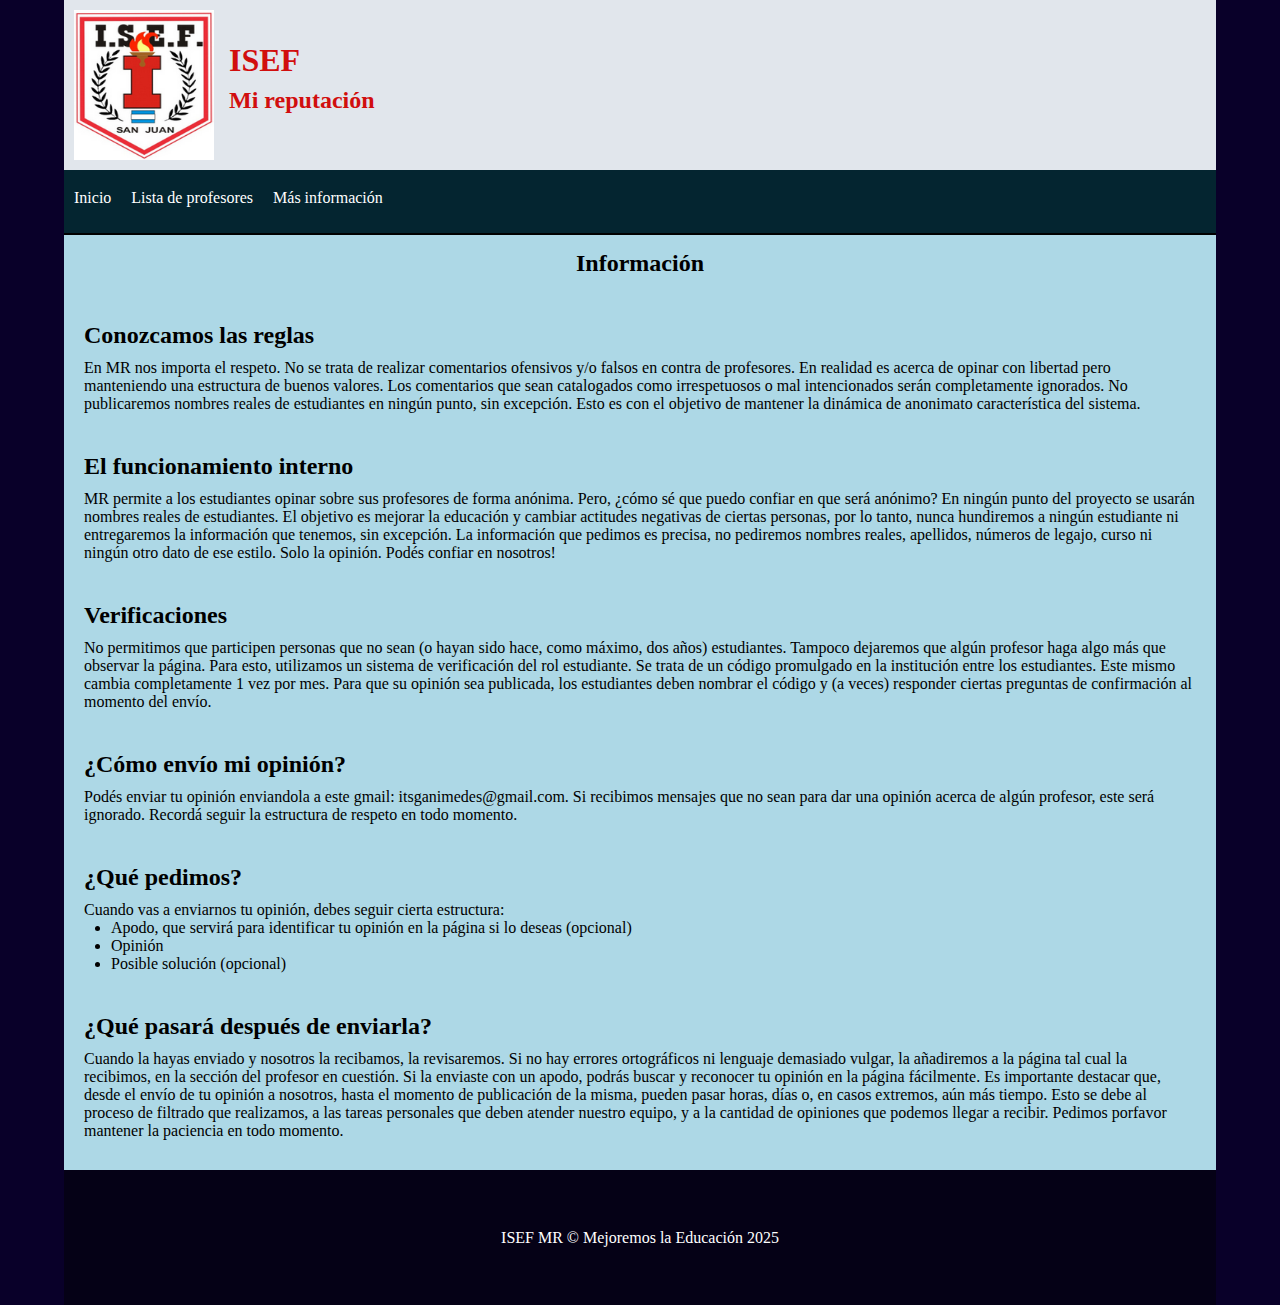
==== informacion.html @ 9a68ae84 "added new information" ====
<!DOCTYPE html>
<html lang="en">
<head>
    <meta charset="UTF-8">
    <meta name="viewport" content="width=device-width, initial-scale=1.0">
    <title>ISEF-MR</title>
    <link rel="stylesheet" href="styles.css">
</head>

<body>
    <div id="container">

        <header>
            <img src="img/ISEF.png">
            <div>
                <h1>ISEF</h1>
                <h2>Mi reputación</h2>
            </div>
        </header>

        <div class="clearfix"> </div>

        <nav>
            <ul>
                <li>
                    <a href="index.html">
                        Inicio
                    </a>
                </li>
                <li>
                    <a href="profesores.html">
                        Lista de profesores
                    </a>
                </li>
                <li>
                    <a href="informacion.html">
                        Más información
                    </a>
                </li>
            </ul>
        </nav>
        
        <div class="clearfix"> </div>

        <section id="content">
            <h2 id="tit-content">Información</h2>
            <article class="article">
                <h2>Conozcamos las reglas</h2>
                <p>En MR nos importa el respeto. No se trata de realizar comentarios ofensivos y/o falsos en contra de profesores. En realidad es acerca de opinar con libertad pero manteniendo una estructura de buenos valores. Los comentarios que sean catalogados como irrespetuosos o mal intencionados serán completamente ignorados. No publicaremos nombres reales de estudiantes en ningún punto, sin excepción. Esto es con el objetivo de mantener la dinámica de anonimato característica del sistema. 
                </p>
            </article>
            <article class="article">
                <h2>El funcionamiento interno</h2>
                <p>MR permite a los estudiantes opinar sobre sus profesores de forma anónima. Pero, ¿cómo sé que puedo confiar en que será anónimo? En ningún punto del proyecto se usarán nombres reales de estudiantes. El objetivo es mejorar la educación y cambiar actitudes negativas de ciertas personas, por lo tanto, nunca hundiremos a ningún estudiante ni entregaremos la información que tenemos, sin excepción. La información que pedimos es precisa, no pediremos nombres reales, apellidos, números de legajo, curso ni ningún otro dato de ese estilo. Solo la opinión. Podés confiar en nosotros!
                </p>
            </article>
            <article class="article">
                <h2>Verificaciones</h2>
                <p>No permitimos que participen personas que no sean (o hayan sido hace, como máximo, dos años) estudiantes. Tampoco dejaremos que algún profesor haga algo más que observar la página. Para esto, utilizamos un sistema de verificación del rol estudiante. Se trata de un código promulgado en la institución entre los estudiantes. Este mismo cambia completamente 1 vez por mes. Para que su opinión sea publicada, los estudiantes deben nombrar el código y (a veces) responder ciertas preguntas de confirmación al momento del envío. 
                </p>
            </article>
            <article class="article">
                <h2>¿Cómo envío mi opinión?</h2>
                <p>Podés enviar tu opinión enviandola a este gmail: itsganimedes@gmail.com. 
                    Si recibimos mensajes que no sean para dar una opinión acerca de algún profesor, este será ignorado. Recordá seguir la estructura de respeto en todo momento. 
                </p>
            </article>
            <article class="article">
                <h2>¿Qué pedimos?</h2>
                <p>Cuando vas a enviarnos tu opinión, debes seguir cierta estructura:  
                </p>
                <ul>
                    <li>Apodo, que servirá para identificar tu opinión en la página si lo deseas (opcional)</li>
                    <li>Opinión</li>
                    <li>Posible solución (opcional)</li>
                </ul>
            </article>
            <article class="article">
                <h2>¿Qué pasará después de enviarla?</h2>
                <p>Cuando la hayas enviado y nosotros la recibamos, la revisaremos. Si no hay errores ortográficos ni lenguaje demasiado vulgar, la añadiremos a la página tal cual la recibimos, en la sección del profesor en cuestión. Si la enviaste con un apodo, podrás buscar y reconocer tu opinión en la página fácilmente. Es importante destacar que, desde el envío de tu opinión a nosotros, hasta el momento de publicación de la misma, pueden pasar horas, días o, en casos extremos, aún más tiempo. Esto se debe al proceso de filtrado que realizamos, a las tareas personales que deben atender nuestro equipo, y a la cantidad de opiniones que podemos llegar a recibir. Pedimos porfavor mantener la paciencia en todo momento. 
                </p>
            </article>
        </section>

        <footer>
            ISEF MR &copy; Mejoremos la Educación 2025
        </footer>
        
    </div>
</body>
</html>
---- styles.css ----
* {
    margin: 0px;
    padding: 0px;
}

body {
    background: rgb(9, 0, 41);
    font-family: Georgia, 'Times New Roman', Times, serif;
    color: white;
}

#container {
    width: 90%;
    margin: 0% auto;
}
#container2 {
    width: 90%;
    margin: 0% auto;
}

header {
    background: rgb(225, 230, 236);
    width: 100%;
    max-width: 100%;
    box-sizing: border-box;
    height: 100%;
    text-align: left;
    line-height: 40px;
    color: rgb(209, 14, 14);
    justify-content: start;
    display: flex;
    padding: 10px;
    
}

header div{
    display: flex;
    align-items: flex-start;
    text-align: left;
    flex-direction: column;
    margin-top: 30px;
}

header img{
    width: 140px;
    height: 150px;
    margin-right: 15px;
}

nav {
    background: rgb(4, 37, 48);
    min-height: 7vb;
    line-height: 4vb;
    border-bottom: 2px solid black;
}

nav ul{
    display: flex;
    flex-direction: row;
    flex-wrap: wrap;
}

nav ul li {
    list-style: none;
    margin: 10px;
}

nav a{
    color: white;
    text-decoration: none;
}
nav a:visited{
    color:white;
}
nav a:hover{
    color:red;
}

.clearfix {
    clear: both;
}

#content {
    float: left;
    width: calc(100% - 20px);
    background: lightblue;
    min-height: 500px;
    padding: 10px;
}

.mail-text{
    color:black;
    text-align: center;
}

.mail-text span{
    color:red;
}

.article {
    margin-top: 20px;
    margin-bottom: 20px;
    padding-left: 10px;
    padding-right: 10px;
    padding-top: 20px;
    color:black;
}

.article p {
    margin-top: 10px;
}


.article ul li{
    margin-left: 3vb;
}

#tit-content{
    color:black;
    padding: 5px;
    text-align: center;
}

.profesores-section{
    display: flex;
    flex-direction: column;
}

.profesor{
    color:white;
    margin: 1% 1% 0% 0%;
    box-sizing: border-box;
    padding: 10px;
    display: flex;
    align-items: flex-start;
    border: 2px solid white;
    width: 100%;
    border-radius: 8px;
    overflow: hidden;
}

.profesor h2{
    margin-right: 2vb;
    width: 20%;
    max-width: 20%;
    /*word-wrap: break-word;
    white-space: nowrap; 
    overflow: hidden; 
    text-overflow: ellipsis; 
    margin: 0;
    padding-right: 10px; 
    flex-shrink: 0;*/
}

.profesor-text{
    width: 100%;
    height: 100%;
    margin-left: 2vb;
}

.h2-p-profesor{
    display: flex;
    flex-direction: column;
    padding-left: 1vb;
    border-left: 0.5vb solid white;
}

.positivas{
    color: rgb(0, 138, 0);
}

.negativas{
    color: rgb(255, 0, 0);
}

footer {
    background: rgb(5, 1, 22);
    text-align: center;
    height: 3%;
    line-height: 15vh;
}
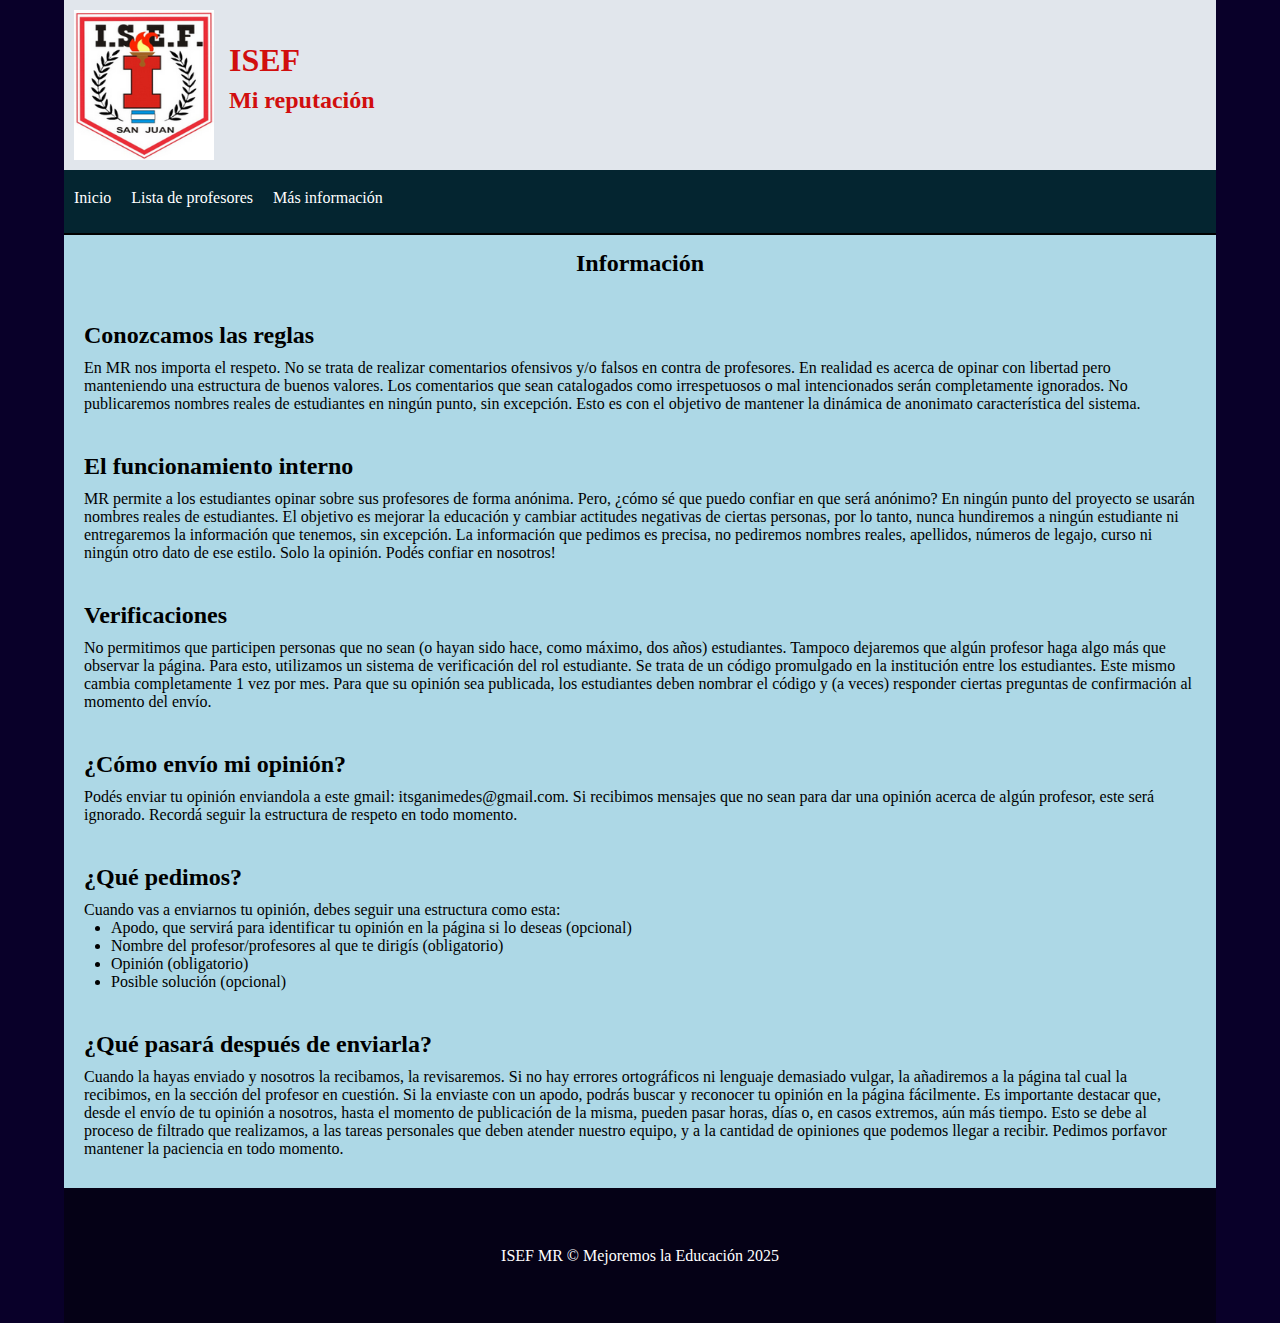
==== commit bb9c841b: "added info" ====
--- a/informacion.html
+++ b/informacion.html
@@ -67,11 +67,12 @@
             </article>
             <article class="article">
                 <h2>¿Qué pedimos?</h2>
-                <p>Cuando vas a enviarnos tu opinión, debes seguir cierta estructura:  
+                <p>Cuando vas a enviarnos tu opinión, debes seguir una estructura como esta:  
                 </p>
                 <ul>
                     <li>Apodo, que servirá para identificar tu opinión en la página si lo deseas (opcional)</li>
-                    <li>Opinión</li>
+                    <li>Nombre del profesor/profesores al que te dirigís (obligatorio)</li>
+                    <li>Opinión (obligatorio)</li>
                     <li>Posible solución (opcional)</li>
                 </ul>
             </article>
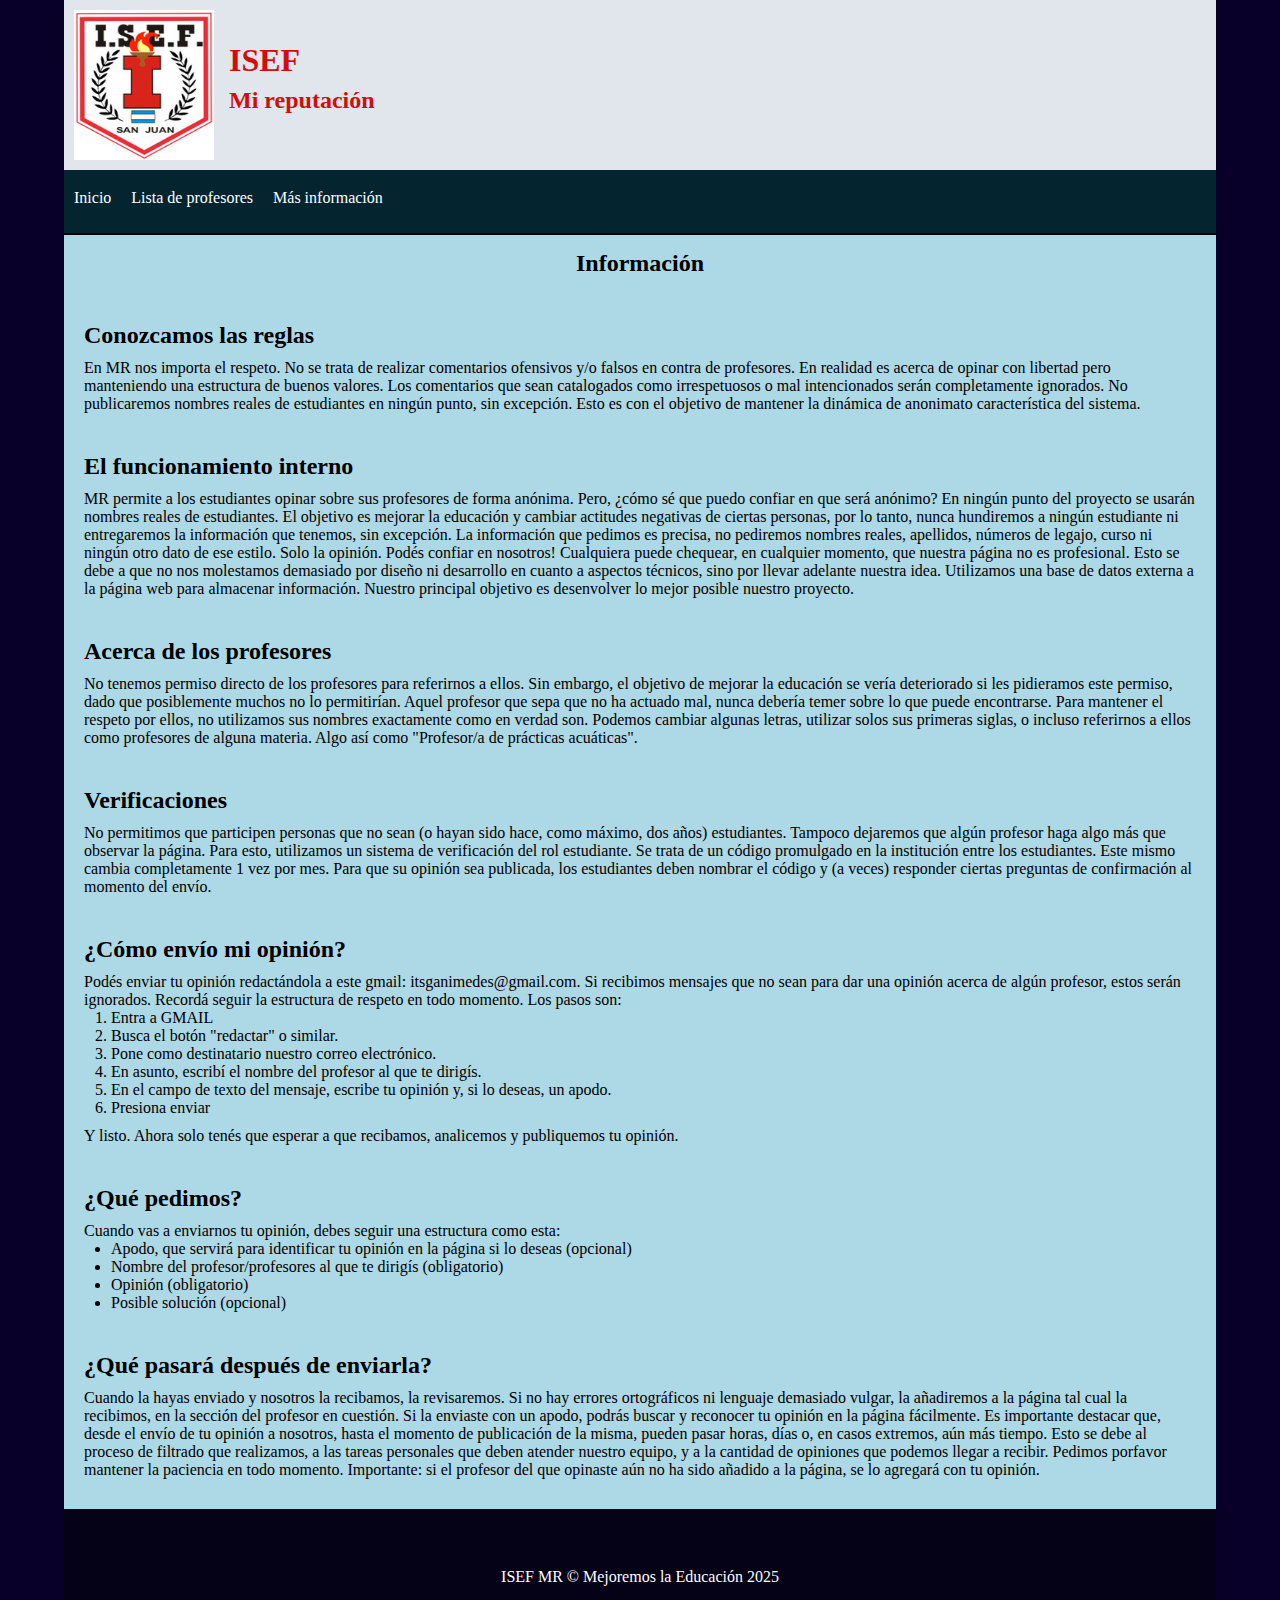
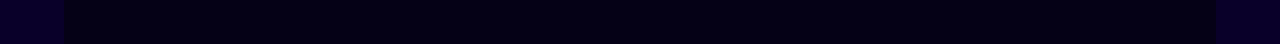
==== commit 47f5a8fd: "a" ====
--- a/informacion.html
+++ b/informacion.html
@@ -52,6 +52,12 @@
             <article class="article">
                 <h2>El funcionamiento interno</h2>
                 <p>MR permite a los estudiantes opinar sobre sus profesores de forma anónima. Pero, ¿cómo sé que puedo confiar en que será anónimo? En ningún punto del proyecto se usarán nombres reales de estudiantes. El objetivo es mejorar la educación y cambiar actitudes negativas de ciertas personas, por lo tanto, nunca hundiremos a ningún estudiante ni entregaremos la información que tenemos, sin excepción. La información que pedimos es precisa, no pediremos nombres reales, apellidos, números de legajo, curso ni ningún otro dato de ese estilo. Solo la opinión. Podés confiar en nosotros!
+                Cualquiera puede chequear, en cualquier momento, que nuestra página no es profesional. Esto se debe a que no nos molestamos demasiado por diseño ni desarrollo en cuanto a aspectos técnicos, sino por llevar adelante nuestra idea. Utilizamos una base de datos externa a la página web para almacenar información. Nuestro principal objetivo es desenvolver lo mejor posible nuestro proyecto. 
+                </p>
+            </article>
+            <article class="article">
+                <h2>Acerca de los profesores</h2>
+                <p>No tenemos permiso directo de los profesores para referirnos a ellos. Sin embargo, el objetivo de mejorar la educación se vería deteriorado si les pidieramos este permiso, dado que posiblemente muchos no lo permitirían. Aquel profesor que sepa que no ha actuado mal, nunca debería temer sobre lo que puede encontrarse. Para mantener el respeto por ellos, no utilizamos sus nombres exactamente como en verdad son. Podemos cambiar algunas letras, utilizar solos sus primeras siglas, o incluso referirnos a ellos como profesores de alguna materia. Algo así como "Profesor/a de prácticas acuáticas". 
                 </p>
             </article>
             <article class="article">
@@ -61,9 +67,18 @@
             </article>
             <article class="article">
                 <h2>¿Cómo envío mi opinión?</h2>
-                <p>Podés enviar tu opinión enviandola a este gmail: itsganimedes@gmail.com. 
-                    Si recibimos mensajes que no sean para dar una opinión acerca de algún profesor, este será ignorado. Recordá seguir la estructura de respeto en todo momento. 
+                <p>Podés enviar tu opinión redactándola a este gmail: itsganimedes@gmail.com. 
+                    Si recibimos mensajes que no sean para dar una opinión acerca de algún profesor, estos serán ignorados. Recordá seguir la estructura de respeto en todo momento. Los pasos son: 
                 </p>
+                <ol>
+                    <li>Entra a GMAIL</li>
+                    <li>Busca el botón "redactar" o similar.</li>
+                    <li>Pone como destinatario nuestro correo electrónico.</li>
+                    <li>En asunto, escribí el nombre del profesor al que te dirigís.</li>
+                    <li>En el campo de texto del mensaje, escribe tu opinión y, si lo deseas, un apodo.</li>
+                    <li>Presiona enviar</li>
+                </ol>
+                <p>Y listo. Ahora solo tenés que esperar a que recibamos, analicemos y publiquemos tu opinión.</p>
             </article>
             <article class="article">
                 <h2>¿Qué pedimos?</h2>
@@ -78,7 +93,7 @@
             </article>
             <article class="article">
                 <h2>¿Qué pasará después de enviarla?</h2>
-                <p>Cuando la hayas enviado y nosotros la recibamos, la revisaremos. Si no hay errores ortográficos ni lenguaje demasiado vulgar, la añadiremos a la página tal cual la recibimos, en la sección del profesor en cuestión. Si la enviaste con un apodo, podrás buscar y reconocer tu opinión en la página fácilmente. Es importante destacar que, desde el envío de tu opinión a nosotros, hasta el momento de publicación de la misma, pueden pasar horas, días o, en casos extremos, aún más tiempo. Esto se debe al proceso de filtrado que realizamos, a las tareas personales que deben atender nuestro equipo, y a la cantidad de opiniones que podemos llegar a recibir. Pedimos porfavor mantener la paciencia en todo momento. 
+                <p>Cuando la hayas enviado y nosotros la recibamos, la revisaremos. Si no hay errores ortográficos ni lenguaje demasiado vulgar, la añadiremos a la página tal cual la recibimos, en la sección del profesor en cuestión. Si la enviaste con un apodo, podrás buscar y reconocer tu opinión en la página fácilmente. Es importante destacar que, desde el envío de tu opinión a nosotros, hasta el momento de publicación de la misma, pueden pasar horas, días o, en casos extremos, aún más tiempo. Esto se debe al proceso de filtrado que realizamos, a las tareas personales que deben atender nuestro equipo, y a la cantidad de opiniones que podemos llegar a recibir. Pedimos porfavor mantener la paciencia en todo momento. Importante: si el profesor del que opinaste aún no ha sido añadido a la página, se lo agregará con tu opinión. 
                 </p>
             </article>
         </section>
--- a/styles.css
+++ b/styles.css
@@ -97,6 +97,12 @@
     color:red;
 }
 
+.mail-text-profesores{
+    color: white;
+    text-align: center;
+    padding: 10px;
+}
+
 .article {
     margin-top: 20px;
     margin-bottom: 20px;
@@ -115,11 +121,26 @@
     margin-left: 3vb;
 }
 
+.article ol li{
+    margin-left: 3vb;
+}
+
 #tit-content{
     color:black;
     padding: 5px;
     text-align: center;
 }
+
+.list-profesores{
+    margin: 2vb;
+    text-align: center;
+}
+
+.list-profesores ol{
+    padding: 1vb;
+    list-style-position: inside;
+}
+
 
 .profesores-section{
     display: flex;
@@ -156,11 +177,14 @@
     width: 100%;
     height: 100%;
     margin-left: 2vb;
+    display: flex;
+    flex-direction: column;
 }
 
 .h2-p-profesor{
     display: flex;
     flex-direction: column;
+    min-width: 30vb;
     padding-left: 1vb;
     border-left: 0.5vb solid white;
 }
